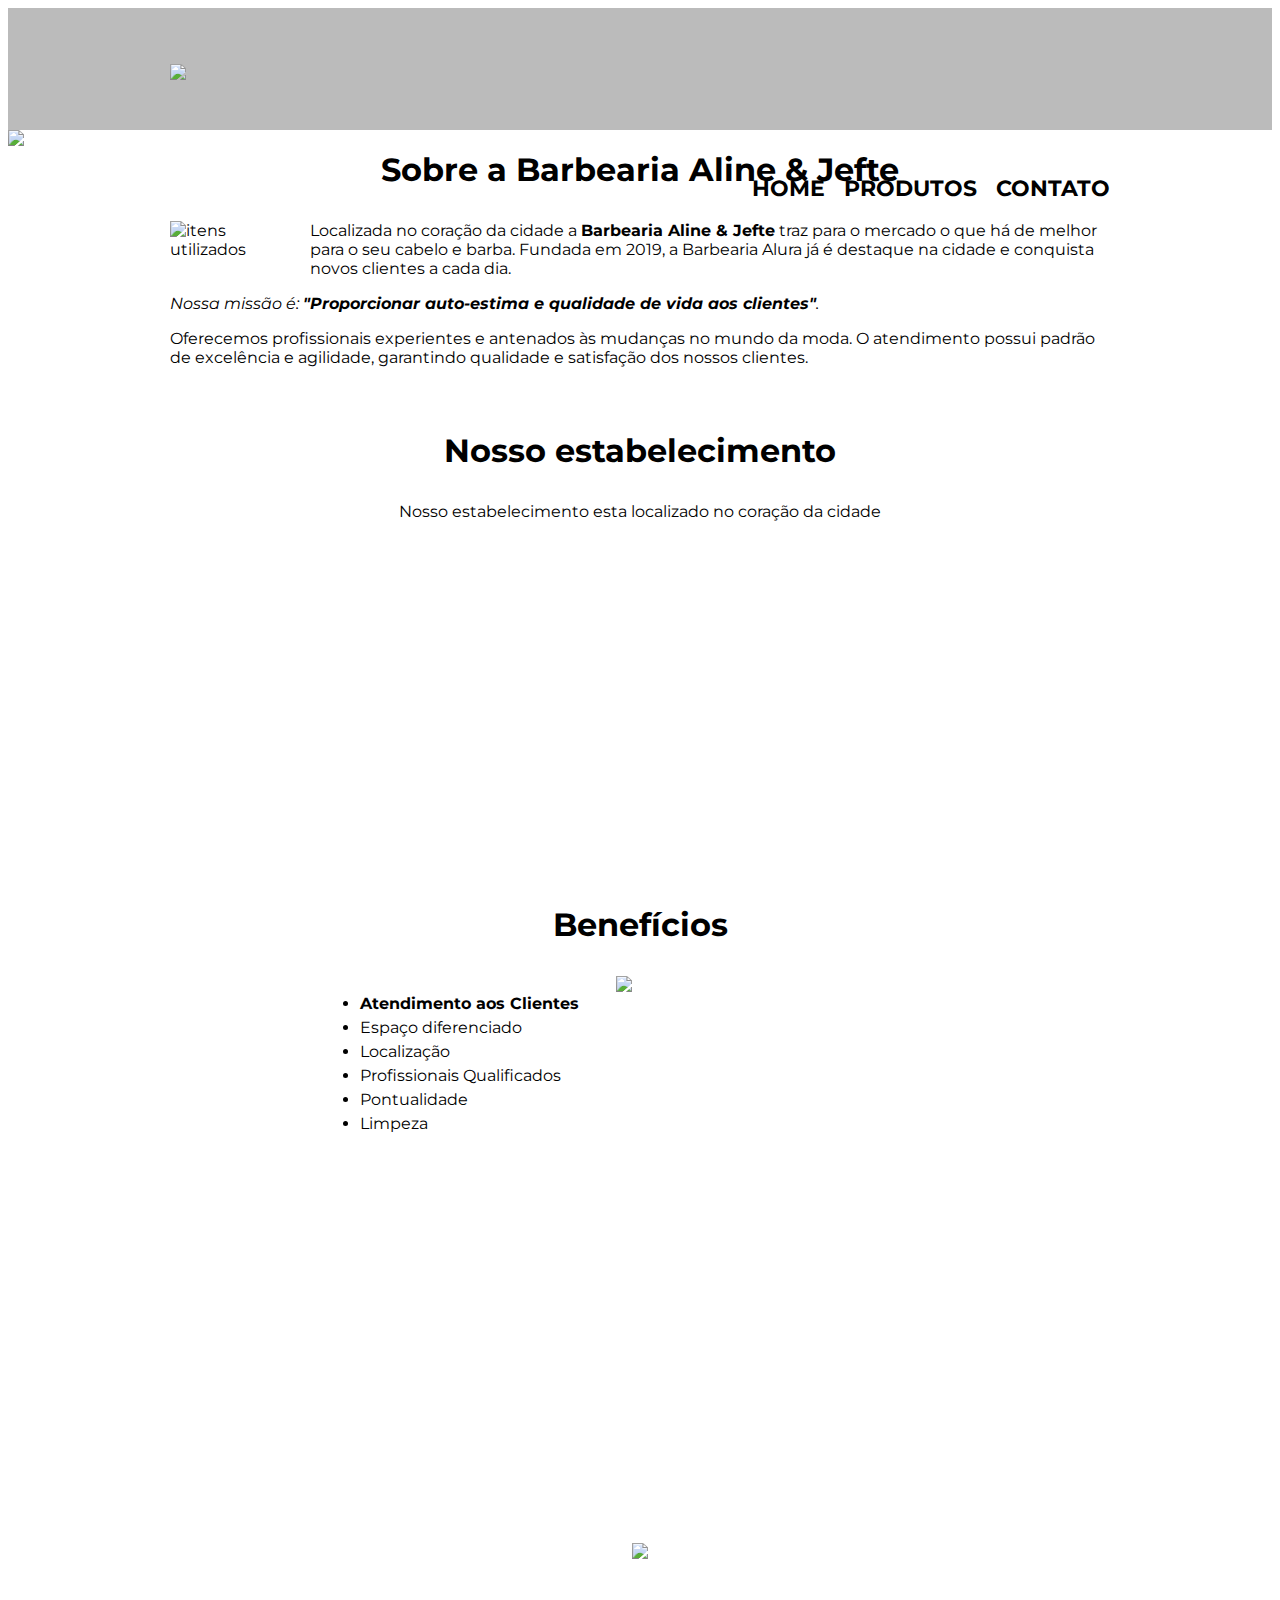
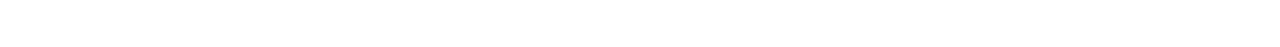
==== index.html @ e723d38f "first commit" ====
<!DOCTYPE html>
<html lang="pt-br">

<head>
	<meta charset="UTF-8">
	<title>Barbearia aline e jefte</title>

	<link rel="stylesheet" href="reset.css">
	<link rel="stylesheet" href="style.css">
	<link rel="preconnect" href="https://fonts.googleapis.com">
	<link rel="preconnect" href="https://fonts.gstatic.com" crossorigin>
	<link href="https://fonts.googleapis.com/css2?family=Montserrat:ital,wght@0,100..900;1,100..900&display=swap"
		rel="stylesheet">
</head>

<body>
	<header>
		<section class="caixa">
			<h1><img src="logo.png"></h1>

			<nav>
				<ul>
					<li><a href="index.html">Home</a></li>
					<li><a href="produtos.html">Produtos</a></li>
					<li><a href="contato.html">Contato</a></li>
				</ul>
			</nav>
		</section>
	</header>

	<img class="banner" src="banner.jpg">

	<main>

		<section class="principal">
			<h2 class="titulo-principal">Sobre a Barbearia Aline & Jefte </h2>

			<img src="utensilios(1).jpg" alt="itens utilizados" class="utensilios">

			<p>Localizada no coração da cidade a <strong>Barbearia Aline & Jefte</strong> traz para o mercado o que há
				de melhor para o seu cabelo e barba. Fundada em 2019, a Barbearia Alura já é destaque na cidade e
				conquista novos clientes a cada dia.</p>

			<p id="missao"><em>Nossa missão é: <strong>"Proporcionar auto-estima e qualidade de vida aos
						clientes"</strong>.</em></p>

			<p>Oferecemos profissionais experientes e antenados às mudanças no mundo da moda. O atendimento possui
				padrão de excelência e agilidade, garantindo qualidade e satisfação dos nossos clientes.</p>
		</section>

		<section class="mapa">
			<h3 class="titulo-principal">Nosso estabelecimento</h3>
			<p>Nosso estabelecimento esta localizado no coração da cidade</p>

			<iframe
				src="https://www.google.com/maps/embed?pb=!1m18!1m12!1m3!1d874.9516698064391!2d-49.527141069682315!3d-25.45969634066093!2m3!1f0!2f0!3f0!3m2!1i1024!2i768!4f13.1!3m3!1m2!1s0x94dd19d5c92785b3%3A0x3cdb94aaaabc9f65!2sSagrada%20Familia%2C%20CE-EF%20MN!5e0!3m2!1spt-BR!2sbr!4v1718030663615!5m2!1spt-BR!2sbr"
				width="100%" height="300" style="border:0;" allowfullscreen="" loading="lazy"
				referrerpolicy="no-referrer-when-downgrade"></iframe>
		</section>




		<section class="beneficios">
			<h3 class="titulo-principal">Benefícios</h3>

			<div class="conteudo-beneficios">
				<ul class="lista-beneficios">
					<li class="itens">Atendimento aos Clientes</li>
					<li class="itens">Espaço diferenciado</li>
					<li class="itens">Localização</li>
					<li class="itens">Profissionais Qualificados</li>
					<li class="itens">Pontualidade</li>
                    <li class="itens">Limpeza</li>
				</ul><img src="beneficios.jpg" class="imagem-beneficios">
			</div>



		</section>
	</main>

	<div class="video">
		<iframe width="560" height="315" src="https://www.youtube.com/embed/wcVVXUV0YUY?si=cu5bwGttxDVSEsRE"
			title="YouTube video player" frameborder="0"
			allow="accelerometer; autoplay; clipboard-write; encrypted-media; gyroscope; picture-in-picture; web-share"
			referrerpolicy="strict-origin-when-cross-origin" allowfullscreen></iframe>
	</div>

	<footer>
		<img src="logo-branco.png">
        <p class="copyright">&copy; Copyright Barbearia Aline & Jefte - 2024 </p>
	</footer>

</body>

</html>
---- style.css ----
header {
	background: #BBBBBB;
	padding: 20px 0;
}

.caixa {
	position: relative;
	width: 940px;
	margin: 0 auto;
}

nav {
	position: absolute;
	top: 110px;
	right: 0;
}

nav li {
	display: inline;
	margin: 0 0 0 15px;
}

nav a {
	text-transform: uppercase;
	color: #000000;
	font-weight: bold;
	font-size: 22px;
	text-decoration: none;
}

nav a:hover {
	color: #C78C19;
	text-decoration: underline;
}

.produtos {
	width: 940px;
	margin: 0 auto;
	padding: 50px 0;
}

.produtos li {
	display: inline-block;
	text-align: center;
	width: 30%;
	vertical-align: top;
	margin: 0 1.5%;
	padding: 30px 20px;
	box-sizing: border-box;
	border: 2px solid #000000;
	border-radius: 10px;
}

.produtos li:hover {
	border-color: #C78C19;
}

.produtos li:active {
	border-color: #088C19;
}

.produtos li:hover h2 {
	font-size: 34px;
}

.produtos h2 {
	font-size: 30px;
	font-weight: bold;
}

.produto-descricao {
	font-size: 18px;
}

.produto-preco {
	font-size: 22px;
	font-weight: bold;
	margin-top: 10px;
}

footer {
	text-align: center;
	background: url("bg.jpg");
	padding: 40px 0;
}

.copyright {
	color: #FFFFFF;
	font-size: 13px;
	margin: 20px 0 0;
}

main {
	width: 940px;
	margin: 0 auto;
}

form {
	margin: 40px 0;
}

form label,
form legend {
	display: block;
	font-size: 20px;
	margin: 0 0 10px;
}

.input-padrao {
	display: block;
	margin: 0 0 20px;
	padding: 10px 25px;
	width: 50%;
}

.checkbox {
	margin: 20px 0;
}

.enviar {
	width: 40%;
	padding: 15px 0;
	background: orange;
	color: white;
	font-weight: bold;
	font-size: 18px;
	border: none;
	border-radius: 5px;
	transition: 1s all;
	cursor: pointer;
}

.enviar:hover {
	background: darkorange;
	transform: scale(1.2);
}

table {
	margin: 20px 0 40px;
}

thead {
	background: #555555;
	color: white;
	font-weight: bold;
}

td,
th {
	border: 1px solid #000000;
	padding: 8px 15px;
}

.banner {
	width: 100%;
}

.titulo-principal {
	text-align: center;
	font-size: 2em;
	margin: 0 0 1em;
	clear: left;
}

.principal p {
	margin: 0 0 1em;
}

.principal strong {
	font-weight: bold;
}

.principal em {
	font-style: italic;
}

.utensilios {
	width: 120px;
	float: left;
	margin: 0 20px 20px 0;
}

body {
	font-family: "Montserrat", sans-serif;
}

.mapa {
	padding: 3em 0;
}

.mapa p {
	margin: 0 0 2em;
	text-align: center;
}

.conteudo-beneficios {
	width: 640px;
	margin: 0 auto;

}

.lista-beneficios {
	width: 40%;
	display: inline-block;
	vertical-align: top;
}

.itens{
	line-height: 1.5;

}

.itens:first-child{
	font-weight: bold;
}

.imagem-beneficios {
	width: 60%;
}

.video {
	width: 560px;
	margin: 1em auto;

}
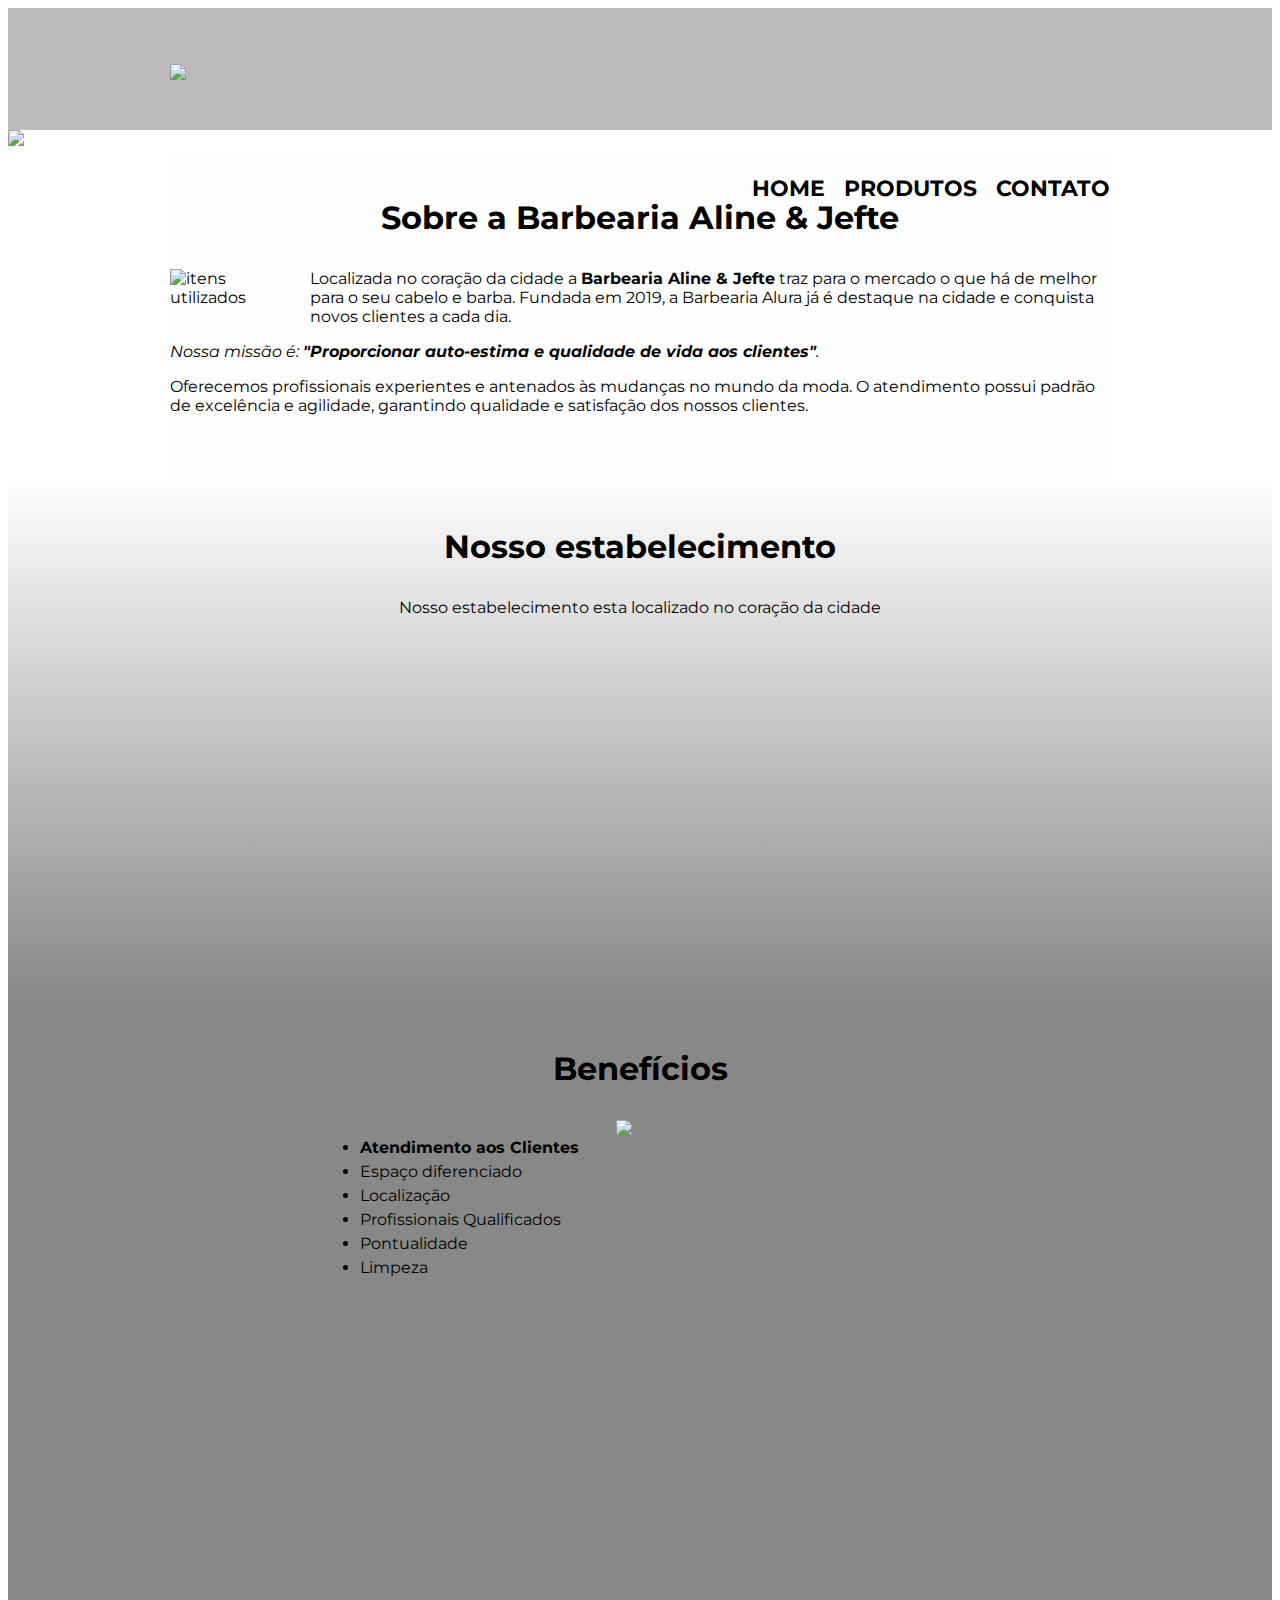
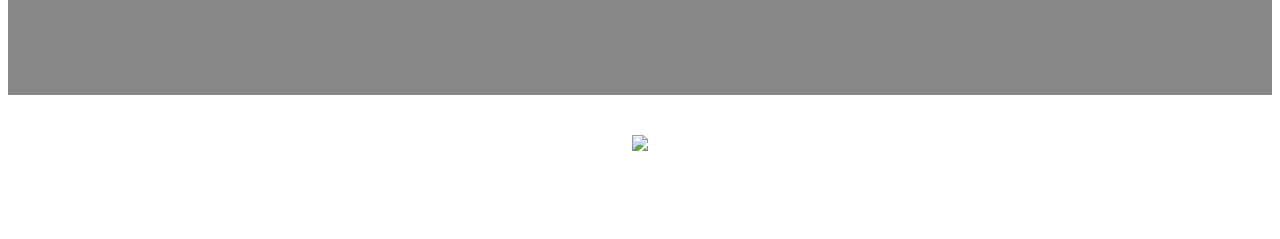
==== commit d87a3ce7: "sobe essa merda" ====
--- a/index.html
+++ b/index.html
@@ -3,7 +3,7 @@
 
 <head>
 	<meta charset="UTF-8">
-	<title>Barbearia aline e jefte</title>
+	<title>Barbearia Aline & Jefte</title>
 
 	<link rel="stylesheet" href="reset.css">
 	<link rel="stylesheet" href="style.css">
@@ -43,12 +43,13 @@
 
 			<p id="missao"><em>Nossa missão é: <strong>"Proporcionar auto-estima e qualidade de vida aos
 						clientes"</strong>.</em></p>
-
+                        
 			<p>Oferecemos profissionais experientes e antenados às mudanças no mundo da moda. O atendimento possui
 				padrão de excelência e agilidade, garantindo qualidade e satisfação dos nossos clientes.</p>
 		</section>
 
 		<section class="mapa">
+		<div class="mapa-conteudo">
 			<h3 class="titulo-principal">Nosso estabelecimento</h3>
 			<p>Nosso estabelecimento esta localizado no coração da cidade</p>
 
@@ -56,6 +57,7 @@
 				src="https://www.google.com/maps/embed?pb=!1m18!1m12!1m3!1d874.9516698064391!2d-49.527141069682315!3d-25.45969634066093!2m3!1f0!2f0!3f0!3m2!1i1024!2i768!4f13.1!3m3!1m2!1s0x94dd19d5c92785b3%3A0x3cdb94aaaabc9f65!2sSagrada%20Familia%2C%20CE-EF%20MN!5e0!3m2!1spt-BR!2sbr!4v1718030663615!5m2!1spt-BR!2sbr"
 				width="100%" height="300" style="border:0;" allowfullscreen="" loading="lazy"
 				referrerpolicy="no-referrer-when-downgrade"></iframe>
+		</div>
 		</section>
 
 
@@ -75,17 +77,17 @@
 				</ul><img src="beneficios.jpg" class="imagem-beneficios">
 			</div>
 
+			
+			<div class="video">
+				<iframe width="560" height="315" src="https://www.youtube.com/embed/wcVVXUV0YUY?si=cu5bwGttxDVSEsRE"
+					title="YouTube video player" frameborder="0"
+					allow="accelerometer; autoplay; clipboard-write; encrypted-media; gyroscope; picture-in-picture; web-share"
+					referrerpolicy="strict-origin-when-cross-origin" allowfullscreen></iframe>
+			</div>
 
 
 		</section>
 	</main>
-
-	<div class="video">
-		<iframe width="560" height="315" src="https://www.youtube.com/embed/wcVVXUV0YUY?si=cu5bwGttxDVSEsRE"
-			title="YouTube video player" frameborder="0"
-			allow="accelerometer; autoplay; clipboard-write; encrypted-media; gyroscope; picture-in-picture; web-share"
-			referrerpolicy="strict-origin-when-cross-origin" allowfullscreen></iframe>
-	</div>
 
 	<footer>
 		<img src="logo-branco.png">
--- a/style.css
+++ b/style.css
@@ -90,10 +90,7 @@
 	margin: 20px 0 0;
 }
 
-main {
-	width: 940px;
-	margin: 0 auto;
-}
+
 
 form {
 	margin: 40px 0;
@@ -155,6 +152,13 @@
 	width: 100%;
 }
 
+.principal{
+	padding: 3em 0;
+	background: #fefefe;
+	width: 940px;
+	margin: 0 auto;
+}
+
 .titulo-principal {
 	text-align: center;
 	font-size: 2em;
@@ -186,13 +190,24 @@
 
 .mapa {
 	padding: 3em 0;
+	background: linear-gradient(#fefefe, #888888)
+}
+
+.mapa-conteudo{
+	width: 940px;
+	margin: 0 auto;
 }
 
 .mapa p {
 	margin: 0 0 2em;
 	text-align: center;
 }
-
+ 
+.beneficios{
+	padding: 3em 0;
+	background-color: #888888;
+
+}
 .conteudo-beneficios {
 	width: 640px;
 	margin: 0 auto;
@@ -222,4 +237,4 @@
 	width: 560px;
 	margin: 1em auto;
 
-}+} 
